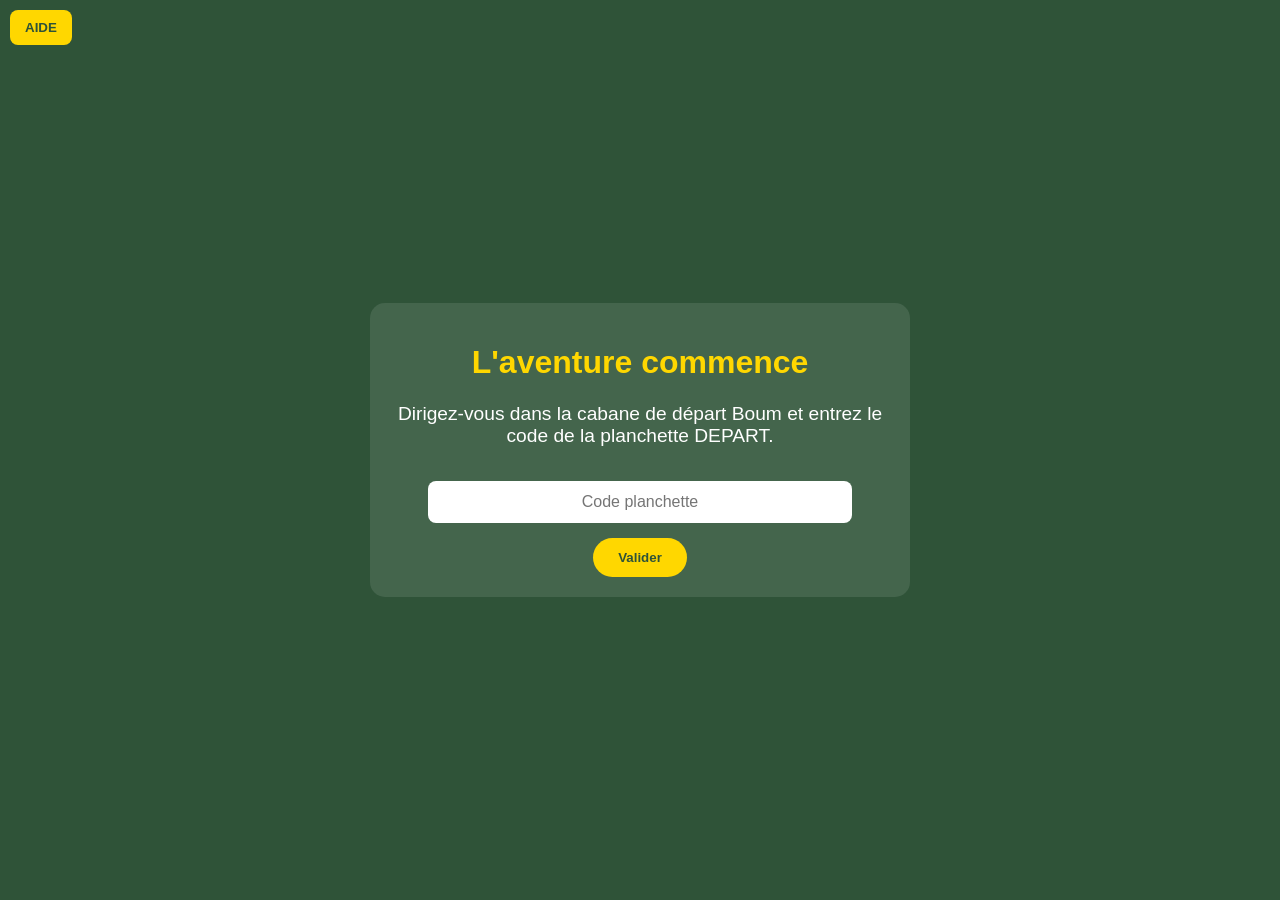
==== indexSansNFC.html @ 687aea26 "Correction NFC, mode paysage et test de mise à jour" ====
<!DOCTYPE html>
<html lang="fr">
<head>
    <meta charset="UTF-8">
    <meta name="viewport" content="width=device-width, initial-scale=1.0">
    <title>Chasse au Trésor - Aventure Sans NFC</title>
    <link rel="stylesheet" href="style.css">
    <!-- API YouTube -->
    <script src="https://www.youtube.com/iframe_api"></script>
</head>
<body>
    <div id="app">
        <button id="btn-help">AIDE</button>

        <!-- Étape 2 : Scan Boum -->
        <div id="step-scan-boum" class="step">
            <h1 id="title-scan-boum">L'aventure commence</h1>
            <p>Dirigez-vous dans la cabane de départ Boum et entrez le code de la planchette DEPART.</p>
            <input type="text" id="input-code-boum" placeholder="Code planchette">
            <br>
            <button id="btn-validate-boum">Valider</button>
        </div>

        <!-- Étape 3 : Vidéo & Énigme -->
        <div id="step-video" class="step" style="display:none;">
            <div id="player"></div>
        </div>

        <!-- Étape 4 : Scan Mira -->
        <div id="step-scan-mira" class="step" style="display:none;">
            <h1 id="title-scan-mira">Direction Mira</h1>
            <p>Recherche du tag MIRA en cours...</p>
            <div id="container-carte">
                <img src="./Image/carte1.jpg" alt="Carte Mira" style="width: 100%; max-width: 400px; height: auto; border: 2px solid #FFD700; border-radius: 10px; margin-top: 20px;">
            </div>
            <input type="text" id="input-code-mira1" placeholder="Code planchette">
            <br>
            <button id="btn-validate-mira1">Valider</button>
        </div>

        <!-- Étape 5 : Mira 2 -->
        <div id="step-scan-mira2" class="step" style="display:none;">
            <h1>Mira - Tag 2</h1>
            <p>Scannez le deuxième tag de Mira.</p>
            <input type="text" id="input-code-mira2" placeholder="Code planchette">
            <br>
            <button id="btn-validate-mira2">Valider</button>
        </div>

        <!-- Étape Générique : Énigme -->
        <div id="step-enigma" class="step" style="display:none;">
            <h1 id="enigma-title">Énigme</h1>
            <p id="enigma-prompt">Entrez le code :</p>
            <img id="enigma-image" src="" style="display:none; width: 100%; max-width: 400px; border-radius: 10px; margin-bottom: 15px; border: 2px solid #FFD700;">
            <input type="text" id="enigma-input" placeholder="0000">
            <br>
            <button id="btn-validate-enigma">Valider</button>
        </div>

        <!-- Étapes de Scan suivantes -->
        <div id="step-scan-thae" class="step" style="display:none;">
            <h1>Direction Thae</h1>
            <p>Cherchez le tag de THAE.</p>
            <img src="./Image/carte2.jpg" style="width: 100%; max-width: 400px; border-radius: 10px;">
            <input type="text" id="input-code-thae" placeholder="Code planchette">
            <br>
            <button id="btn-validate-thae">Valider</button>
        </div>

        <div id="step-scan-laya" class="step" style="display:none;">
            <h1>Direction Laya</h1>
            <p>Cherchez le tag de LAYA.</p>
            <img src="./Image/carte3.jpg" style="width: 100%; max-width: 400px; border-radius: 10px;">
            <input type="text" id="input-code-laya" placeholder="Code planchette">
            <br>
            <button id="btn-validate-laya">Valider</button>
        </div>

        <div id="step-scan-djouk" class="step" style="display:none;">
            <h1>Direction Djouk</h1>
            <p>Cherchez le tag de DJOUK.</p>
            <img src="./Image/carte5.jpg" style="width: 100%; max-width: 400px; border-radius: 10px;">
            <input type="text" id="input-code-djouk" placeholder="Code planchette">
            <br>
            <button id="btn-validate-djouk">Valider</button>
        </div>

        <div id="step-scan-yoko" class="step" style="display:none;">
            <h1>Direction Yoko</h1>
            <p>Cherchez le tag de YOKO.</p>
            <input type="text" id="input-code-yoko" placeholder="Code planchette">
            <br>
            <button id="btn-validate-yoko">Valider</button>
        </div>

        <div id="step-scan-grejean" class="step" style="display:none;">
            <h1>Direction Grejean</h1>
            <p>Cherchez le tag de GREJEAN.</p>
            <img src="./Image/carte6.jpg" style="width: 100%; max-width: 400px; border-radius: 10px;">
            <input type="text" id="input-code-grejean" placeholder="Code planchette">
            <br>
            <button id="btn-validate-grejean">Valider</button>
        </div>

        <div id="step-scan-tilly" class="step" style="display:none;">
            <h1>Direction Tilly</h1>
            <p>Cherchez le tag de TILLY.</p>
            <img src="./Image/carte7.jpg" style="width: 100%; max-width: 400px; border-radius: 10px;">
            <input type="text" id="input-code-tilly" placeholder="Code planchette">
            <br>
            <button id="btn-validate-tilly">Valider</button>
        </div>

        <!-- Étape Final Scan : Retour à Boum -->
        <div id="step-scan-boum2" class="step" style="display:none;">
            <h1>Retour vers Boum</h1>
            <p>Utilisez la dernière carte pour retrouver Boum et scanner son tag final.</p>
            <img src="./Image/carte8.jpg" style="width: 100%; max-width: 400px; border-radius: 10px; border: 2px solid #FFD700;">
            <input type="text" id="input-code-boum2" placeholder="Code planchette">
            <br>
            <button id="btn-validate-boum2">Valider</button>
        </div>

        <!-- Étape Spéciale : Instructions Tilly -->
        <div id="step-tilly-instructions" class="step" style="display:none;">
            <h1>Consignes de Tilly</h1>
            <p id="tilly-text" style="font-size: 1.1rem; min-height: 80px;"></p>
            <div style="margin-top: 20px;">
                <button id="tilly-prev">Précédent</button>
                <button id="tilly-next">Suivant</button>
            </div>
            <hr style="margin: 20px 0; opacity: 0.3;">
            <div id="tilly-enigma-area">
                <p>Une fois la rose des vents trouvée, entrez le code :</p>
                <input type="text" id="tilly-input" placeholder="0000">
                <br>
                <button id="tilly-validate">Valider</button>
            </div>
        </div>

        <!-- Étape de Fin -->
        <div id="step-endgame" class="step" style="display:none;">
            <h1>Félicitations !</h1>
            <p>Bravo, vous avez trouvé tous les mots magiques !</p>
            <p><strong>Tempête, Ruisseau, Elfes, Soigneur, Orienter et Rocher !</strong></p>
            <p>Allez maintenant vérifier votre réponse à l'accueil.</p>
            <p style="color: #d9534f; font-weight: bold; margin-top: 20px;">Restez derrière l'adulte et ne courez pas !</p>
        </div>
    </div>
    <script src="CommonFunctionSansNFC.js"></script>
    <script src="indexSansNFC.js"></script>
</body>
</html>
---- style.css ----
body {
    font-family: 'Segoe UI', sans-serif;
    margin: 0;
    background-color: #2F5338;
    color: white;
    display: flex;
    justify-content: center;
    align-items: center; /* Centrer verticalement aussi */
    min-height: 100vh; /* Prend toute la hauteur de la fenêtre */
}

#app {
    width: 100%;
    max-width: 500px;
    padding: 20px;
    text-align: center;
    background: rgba(255,255,255,0.1); /* Un peu de fond pour le conteneur */
    border-radius: 15px;
}

h1 {
    color: #FFD700; /* Or */
}

p {
    font-size: 1.2rem;
}

input[type="text"] {
    padding: 12px;
    margin: 15px 0;
    border-radius: 8px;
    border: none;
    width: 80%;
    font-size: 1rem;
    text-align: center;
}

button {
    padding: 12px 25px;
    border-radius: 25px;
    border: none;
    background-color: #FFD700;
    color: #2F5338;
    font-weight: bold;
    cursor: pointer;
}

button:disabled {
    cursor: not-allowed;
}

#btn-help {
    position: absolute;
    top: 10px;
    left: 10px;
    padding: 10px 15px;
    border-radius: 8px;
    background-color: #FFD700;
    color: #2F5338;
    font-weight: bold;
    z-index: 1000;
}
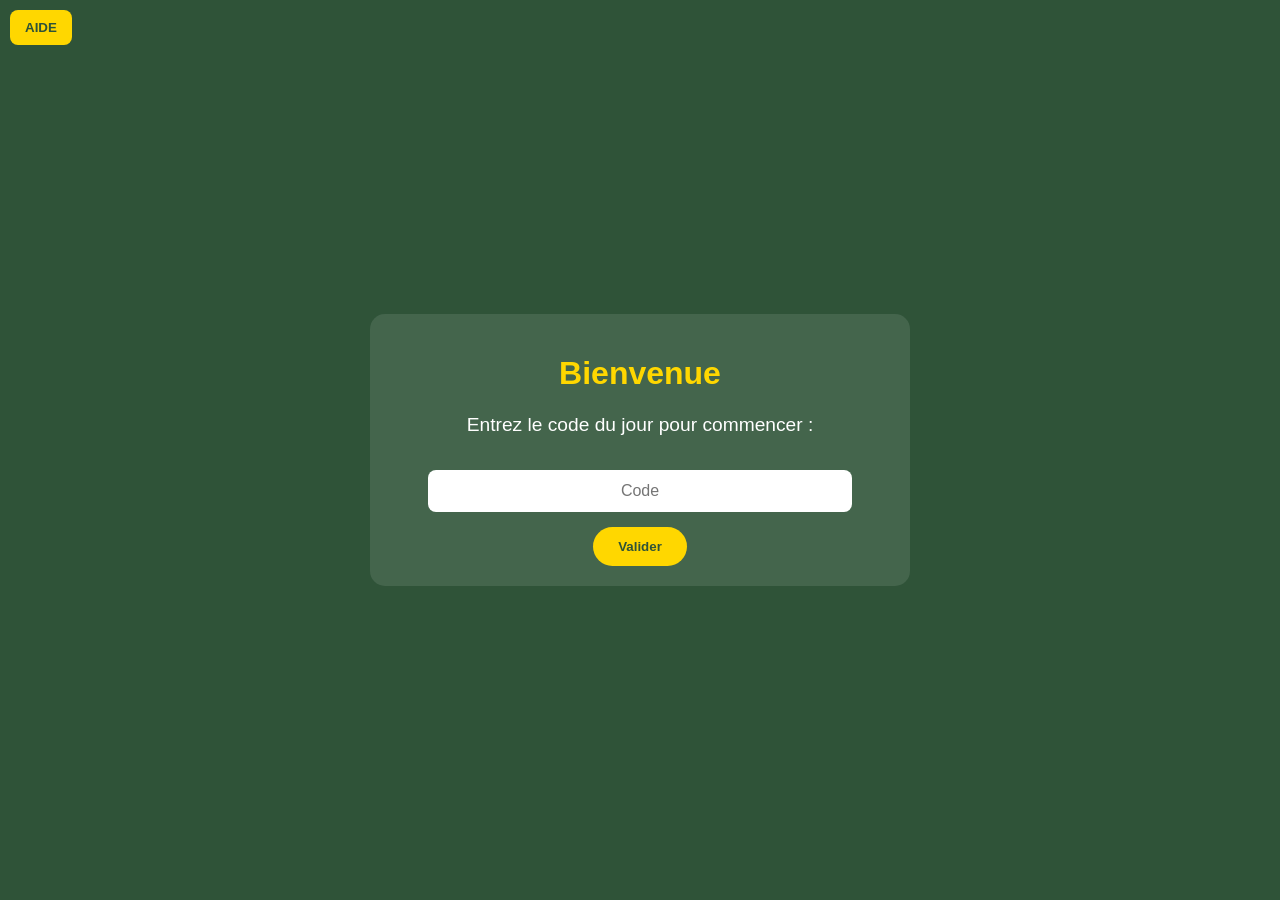
==== commit b8e7c841: "Ajout du mode hors NFC" ====
--- a/indexSansNFC.html
+++ b/indexSansNFC.html
@@ -12,8 +12,17 @@
     <div id="app">
         <button id="btn-help">AIDE</button>
 
+        <!-- Étape 1 : Code de départ -->
+        <div id="step-start" class="step">
+            <h1>Bienvenue</h1>
+            <p>Entrez le code du jour pour commencer :</p>
+            <input type="text" id="code-input" placeholder="Code">
+            <br>
+            <button id="btn-validate-code">Valider</button>
+        </div>
+
         <!-- Étape 2 : Scan Boum -->
-        <div id="step-scan-boum" class="step">
+        <div id="step-scan-boum" class="step" style="display:none;">
             <h1 id="title-scan-boum">L'aventure commence</h1>
             <p>Dirigez-vous dans la cabane de départ Boum et entrez le code de la planchette DEPART.</p>
             <input type="text" id="input-code-boum" placeholder="Code planchette">
